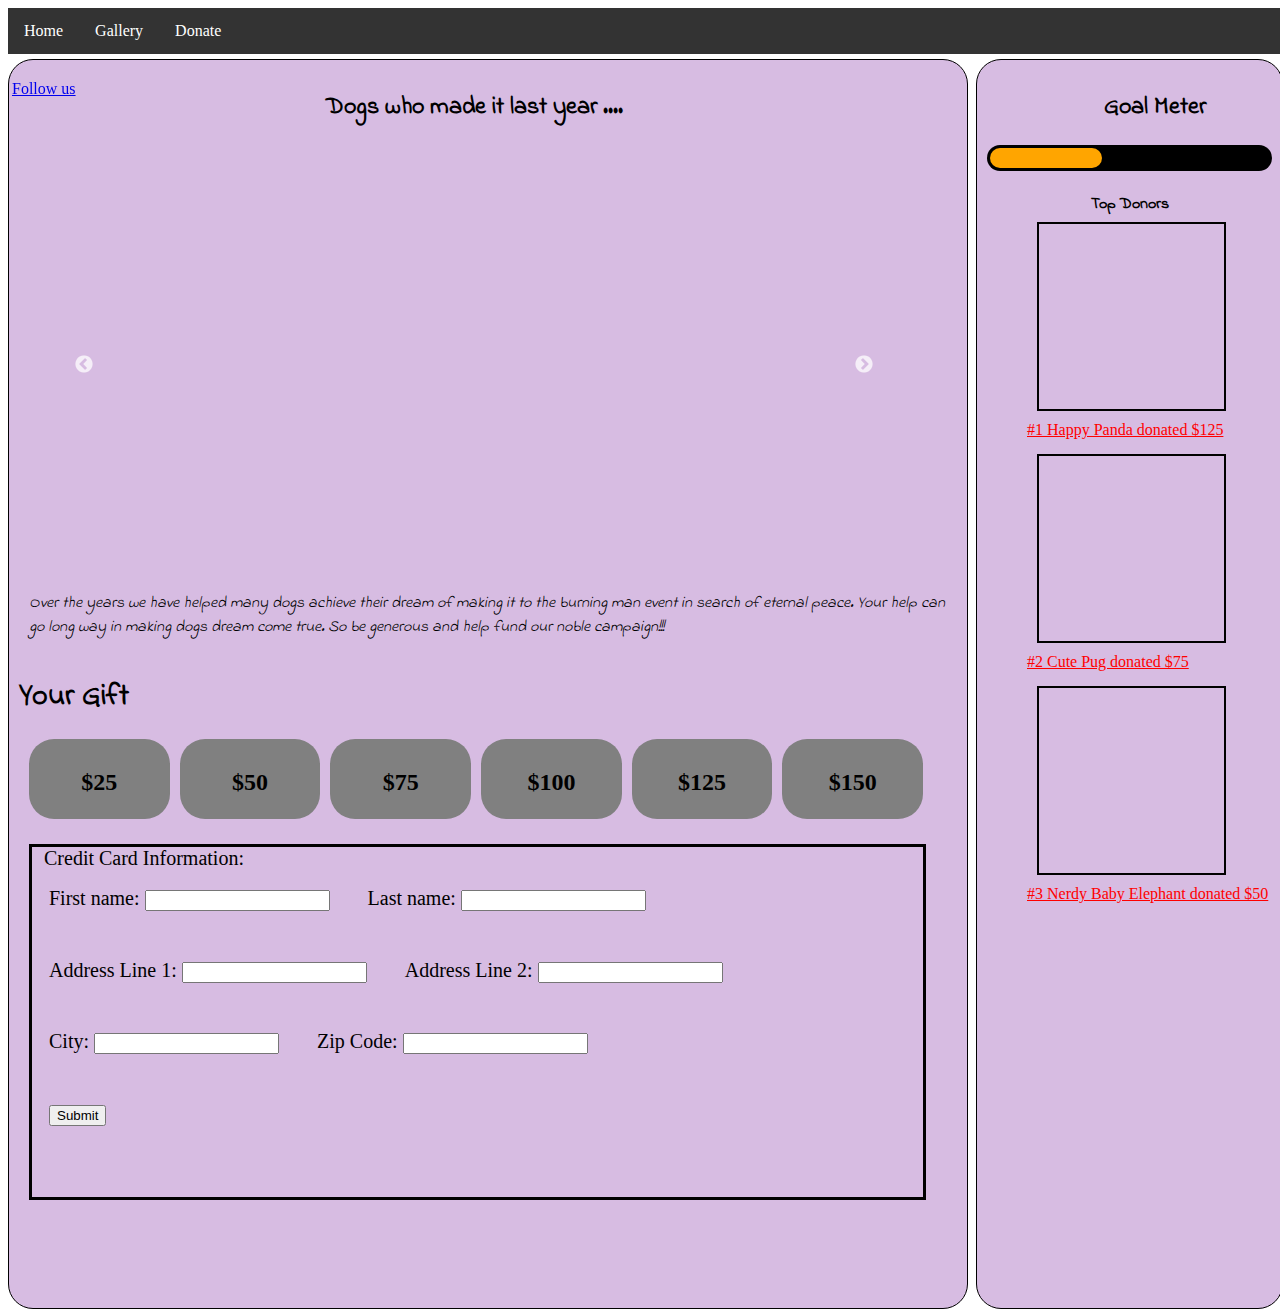
==== index.html @ 523ea471 "Initial commit" ====
<!DOCTYPE html>
<html>
<head>
	<meta charset="UTF-8">
	<link rel="stylesheet" type="text/css" href="DonateMe.css">
	<link rel="stylesheet" type="text/css" href="slick/slick.css"/>
  <link rel="stylesheet" type="text/css" href="slick/slick-theme.css"/>
  <link href="https://fonts.googleapis.com/css?family=Bahiana|Indie+Flower" rel="stylesheet">
  <script src="https://ajax.googleapis.com/ajax/libs/jquery/3.2.1/jquery.min.js"></script>
  </head>
	

<body>

	<ul>
		<li><a href="">Home</a></li>
		<li><a href="">Gallery</a></li>
		<li><a href="index.html">Donate</a></li>
		
	</ul>

<div class="insta">
<a href="Follow Us">Follow us</a>
</div>

	<div class="column1">


	<div class="box21">

<h2> Dogs who made it last year ....</h2>

</div>


<div class="container22">
		<div class="carousel">
   
    <div >
    <div class="slide1"></div>
    </div>
   
    <div>
    <div class="slide2"></div>
    </div>
    
    <div>
    <div class="slide3"></div>
    </div>
  </div>

  </div>  <!--End Container 22-->

  <div class="textDescription">
  	<p>
  		<em>Over the years we have helped many dogs achieve their dream of making it to the burning man event in search of eternal peace. Your help can go long way in making dogs dream come true. So be generous and help fund our noble campaign!!!  </em>
  	</p>

  </div>

		<div class="column1width">

			<h1>Your Gift</h1>

			<div class="giftBox">

				<h2>$25</h2>

			</div>
			<div class="giftBox">

				<h2>$50</h2>

			</div>
			<div class="giftBox">

				<h2>$75</h2>

			</div>
			<div class="giftBox">

				<h2>$100</h2>

			</div>

			<div class="giftBox">

				<h2>$125</h2>

			</div>
			<div class="giftBox">

				<h2>$150</h2>

			</div>
		</div>


		<div class="formBox">
			<form action="/action_page.php">
				<legend>Credit Card Information:</legend>
				<fieldset class="creditSection1">
					<label>
						First name:
					</label>
					<input type="text" name="firstname" value="">
				</fieldset>

				<fieldset class="creditSection2">
					<label>
						Last name:
					</label>
					<input type="text" name="lastname" value="">
				</fieldset>	
				<br>
				<br>
				<fieldset class="creditSection1">
					<label>
						Address Line 1:
						<input type="text" name="Address1" value="">
					</label>
				</fieldset>

				<fieldset class="creditSection2">
					<label>
						Address Line 2:
						<input type="text" name="Address2" value="">
					</label>
				</fieldset>
				<br>
				<br>
				<fieldset class="creditSection1">
					<label>
						City:
						<input type="text" name="city" value="">
					</label>
				</fieldset>
				<fieldset class="creditSection2">
					<label>
						Zip Code:
						<input type="number" name="Zip" value="">
					</label>
				</fieldset>
				<br>
				<br>
				<fieldset class="creditSection1">
					<label>

						<input type="submit" value="Submit">
					</label>
				</fieldset>
			</form>

			<form>
				<label></label>

			</form>

		</div>

<br>
<br>
<br>



	</div>	<!--End of column 1 -->

	<div class="column2">

		<div class="progressbarTitle"> <h2>Goal Meter</h4></div>
		<div id="progressbar">
			<div></div>
		</div>

		<div class="topDonorTitle"> <h4>Top Donors</h4></div>


		<div class="imageContainer1"></div>
		<div class="donorInfo"> <a href="https://en.wikipedia.org/wiki/Giant_panda">#1 Happy Panda donated $125</a></div>
		<div class="imageContainer2"></div>
		<div class="donorInfo"> <a href="https://en.wikipedia.org/wiki/Giant_panda">#2 Cute Pug donated $75</a></div>
		<div class="imageContainer3"></div>
		<div class="donorInfo"> <a href="https://en.wikipedia.org/wiki/Giant_panda">#3 Nerdy Baby Elephant donated $50</a></div>


	</div>


  <script type="text/javascript" src="slick/slick.min.js"></script>
  <script src="main.js"></script>





</body>
</html>
---- DonateMe.css ----
.column1{
	height:1250px;
	width:75%;
	background-color: rgba(175, 122, 197,0.5);
	border: 1px solid black;
	float: left;
	box-sizing: border-box;
	padding:10px;
	border-radius: 25px;
	margin-top:5px;
	opacity: 2.0;

}

.column2{

	height:1250px;
	width:24%;
	background-color:rgba(175, 122, 197,0.5);
	border: 1px solid black;
	float: left;
	box-sizing: border-box;
	margin-top:5px;
	margin-left:8px;
	padding:10px;
	border-radius: 25px;
	opacity: 2.0;


}

ul {
		list-style-type: none;
		margin: 0;
		padding: 0;
		overflow: hidden;
		background-color: #333;
	}

	li {
		float: left;
	}

	li a {
		display: block;
		color: white;
		text-align: center;
		padding: 14px 16px;
		text-decoration: none;
	}

.creditSection1{
	display: inline;
	border: none;
	margin-top: 10px;
	font-size: 20px;
}

.column1width{
	width: 75%
	height:80px;
	display: block;
	padding-top: 40px;

}

.column1width h1{
	font-size: 30px;
	font-family: 'Indie Flower', cursive;
  
}

.creditSection2{
	display: inline;
	border: none;
	margin-top: 10px;
	font-size: 20px;
}

.giftBox{
height:80px;
	width:15%;
	background-color: gray;
	border: 1px red;
	float: left;
	margin-left: 10px;
	box-sizing: border-box;
	padding:10px;
	float: left;
	display: block;
	border-radius: 25px;

}

.giftBox h2{

	text-align: center;
}

.giftBoxSelected{
height:80px;
	width:15%;
	background-color: gold;
	border: 1px red;
	float: left;
	margin-left: 10px;
	box-sizing: border-box;
	padding:10px;
	float: left;
	display: block;
	border-radius: 25px;

}
.giftBoxSelected h2{

	text-align: center;
	background-color: "yellow";
}

.formBox{
clear: all;
float: left;
margin-top: 25px;
margin-left: 10px;
border-style: solid;
border-width: 3px;
width:95%;
height:350px;

}

.formBox legend{
	margin-left: 10px;
	font-size: 20px;
	color: black;
}


.imageContainer1{
					float:left;
						margin-top: 15px;
				height: 175px;
					width:175px;
					background-image: url("https://media4.s-nbcnews.com/j/newscms/2016_36/1685951/ss-160826-twip-05_8cf6d4cb83758449fd400c7c3d71aa1f.nbcnews-ux-2880-1000.jpg");
					background-size:cover;
					padding:5px;
					margin-right: 5px;
					margin-left: 50px;
					border: 2px solid black

				}
				.imageContainer2{
					float:left;
						margin-top: 15px;
				height: 175px;
					width:175px;
					background-image: url("https://s-media-cache-ak0.pinimg.com/736x/61/22/cb/6122cb371a319afa82c5d4e8077ebbdc--cute-baby-pugs-cute-pug-puppies.jpg");
					background-size:cover;
					padding:5px;
					margin-right: 5px;
					margin-left: 50px;
					border: 2px solid black

				}
				.imageContainer3{
					float:left;
						margin-top: 15px;
				height: 175px;
					width:175px;
					background-image: url("https://s-media-cache-ak0.pinimg.com/736x/e2/d1/96/e2d19639613643d7bd168087e210e343--cute-baby-elephant-baby-elephants.jpg");
					background-size:cover;
					padding:5px;
					margin-right: 5px;
					margin-left: 50px;
					border: 2px solid black

				}

#progressbar {
  background-color: black;
  border-radius: 13px; /* (height of inner div) / 2 + padding */
  padding: 3px;
}

#progressbar > div {
   background-color: orange;
   width: 40%; /* Adjust with JavaScript */
   height: 20px;
   border-radius: 10px;
}

.progressbarTitle{
	margin-left: 50px;
	align-content: center;
	text-align: center;

}

.progressbarTitle h2{
text-align: center;
  font-family: 'Indie Flower', cursive;
  font-size: :80px;
}


.donorInfo a{
	margin-top: 10px;
	float: left;
margin-left: 40px;
color:red;

}

.box21{
	text-align:center;
	width:80%;
	margin-top: 10px;
	margin-bottom: 0px;
	margin-left:80px;
	clear: both;
	display: block;
	padding-top: 0px;
	padding-bottom: 0px;
}
.box21 h2{
	  font-family: 'Indie Flower', cursive;
  font-size: :30px;
	}

	.textDescription{
		clear:both;
		display: block;
		margin-top: 30px;
		height: 30px;
		padding: 10px
	}

	.textDescription p{
		 font-family: 'Indie Flower', cursive;
  font-size: :50px;
	}

.topDonorTitle{
	text-align: Center;
	height: 15px

}

.topDonorTitle h4{
	 font-family: 'Indie Flower', cursive;
  font-size: :80px;

}



.container22{
	width:80%;
	margin-top: 20px;
	margin-left:80px;
	clear: all;
	float: left;
	display: block;
}

.slide1{
					margin:0 auto;
					
				height: 400px;
					width:600px;
					background-image: url("http://d30nr4b2k915ua.cloudfront.net/wp-content/uploads/2014/09/01215940/dog-burning-man-5.jpg");
					background-size:cover;
					

				}

.slide2{
					margin:0 auto;
					
				height: 400px;
					width:600px;
					background-image: url("http://d30nr4b2k915ua.cloudfront.net/wp-content/uploads/2015/06/01150350/dog-burning-man-4.jpg");
					background-size:cover;
					

				}

				.slide3{
					margin:0 auto;
					
				height: 400px;
					width:600px;
					background-image: url("http://www.dogster.com/wp-content/uploads/2015/05/20130830-burning-man-dog-career.jpg");
					background-size:cover;
					

				}

				html, body {
  width: 100%;
  height: 100%;
}

.insta{

    position: fixed;
    top: 80px;
    left: 12px;
    width: 80px;
    height: 20px;
    border: 1px;
   


}

insta a{
	font-family: 'Indie Flower', cursive;
}
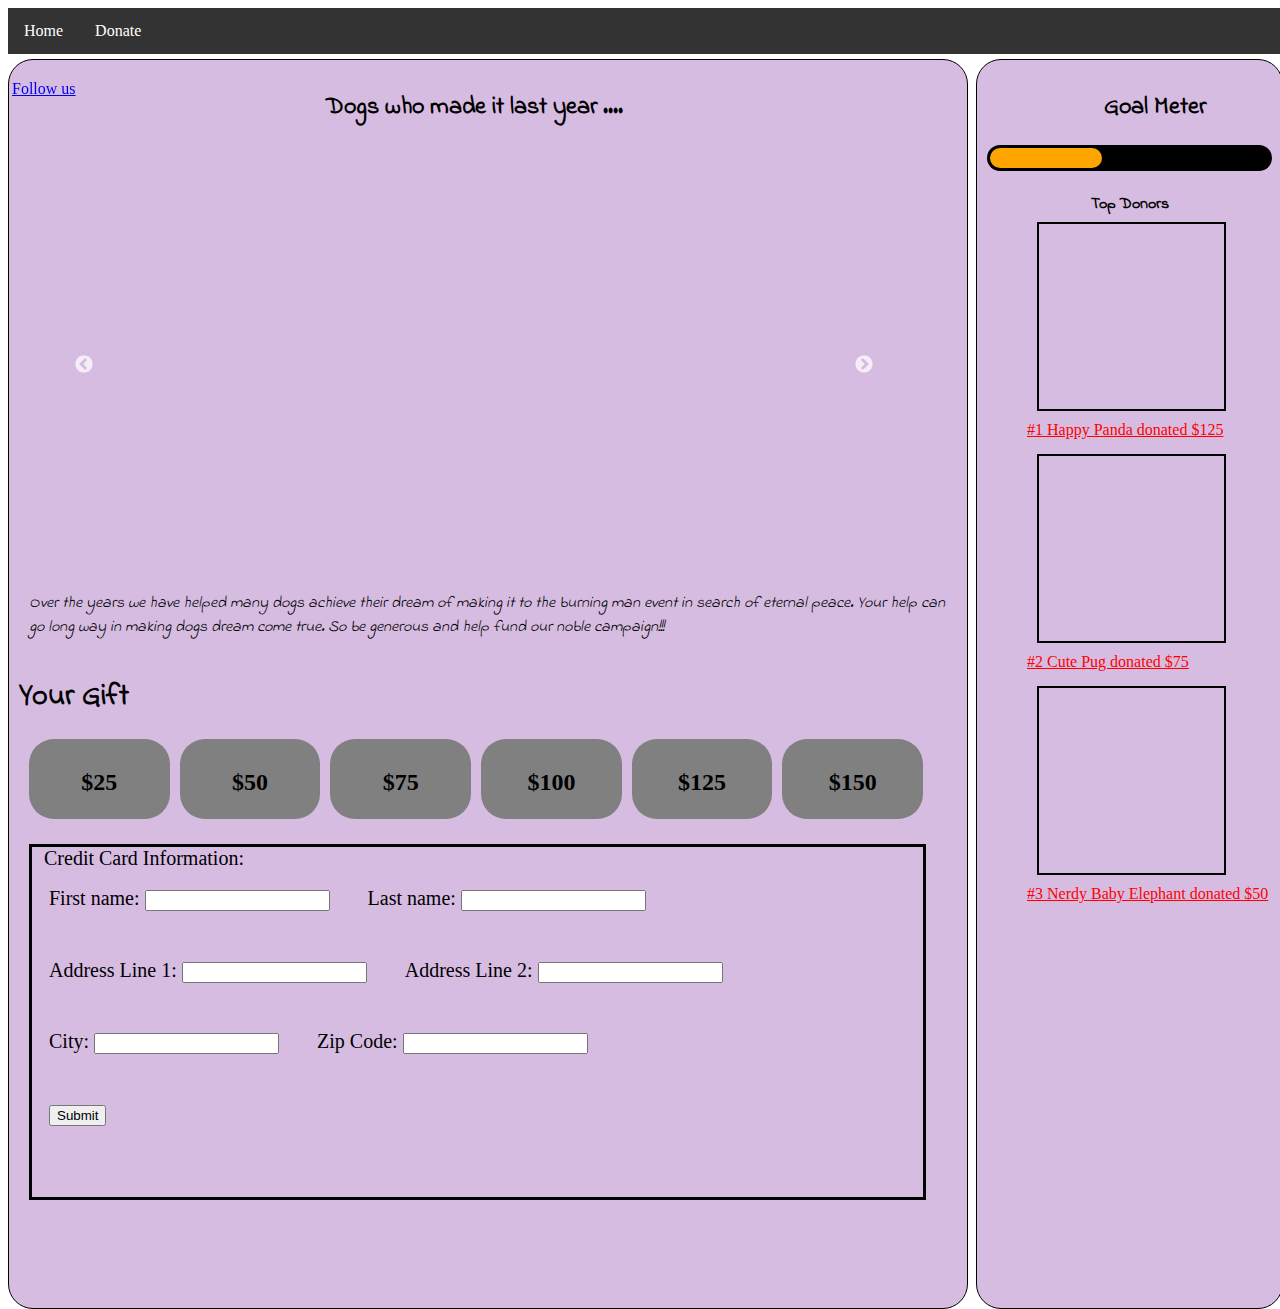
==== commit d56d5826: "v3" ====
--- a/index.html
+++ b/index.html
@@ -13,8 +13,7 @@
 <body>
 
 	<ul>
-		<li><a href="">Home</a></li>
-		<li><a href="">Gallery</a></li>
+		<li><a href="products.html">Home</a></li>
 		<li><a href="index.html">Donate</a></li>
 		
 	</ul>
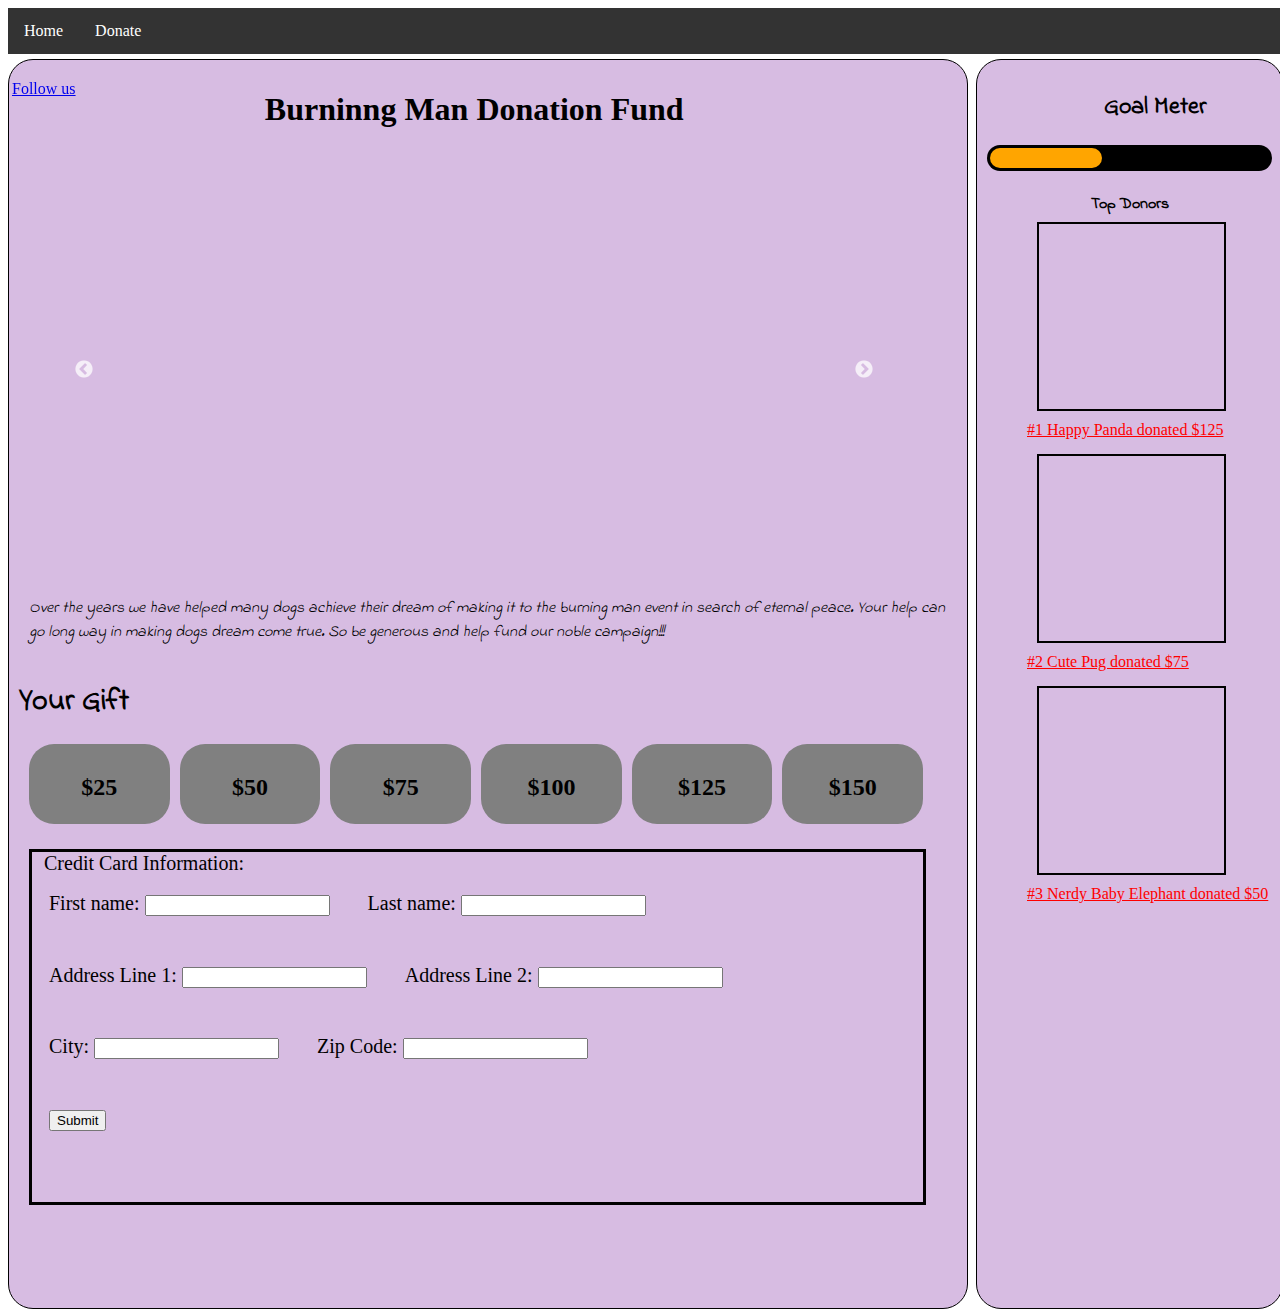
==== commit f638808c: "v5" ====
--- a/index.html
+++ b/index.html
@@ -27,7 +27,7 @@
 
 	<div class="box21">
 
-<h2> Dogs who made it last year ....</h2>
+<h1> Burninng Man Donation Fund</h1>
 
 </div>
 
@@ -188,10 +188,7 @@
 
   <script type="text/javascript" src="slick/slick.min.js"></script>
   <script src="main.js"></script>
-
-
-
-
+<div></div>
 
 </body>
 </html>
